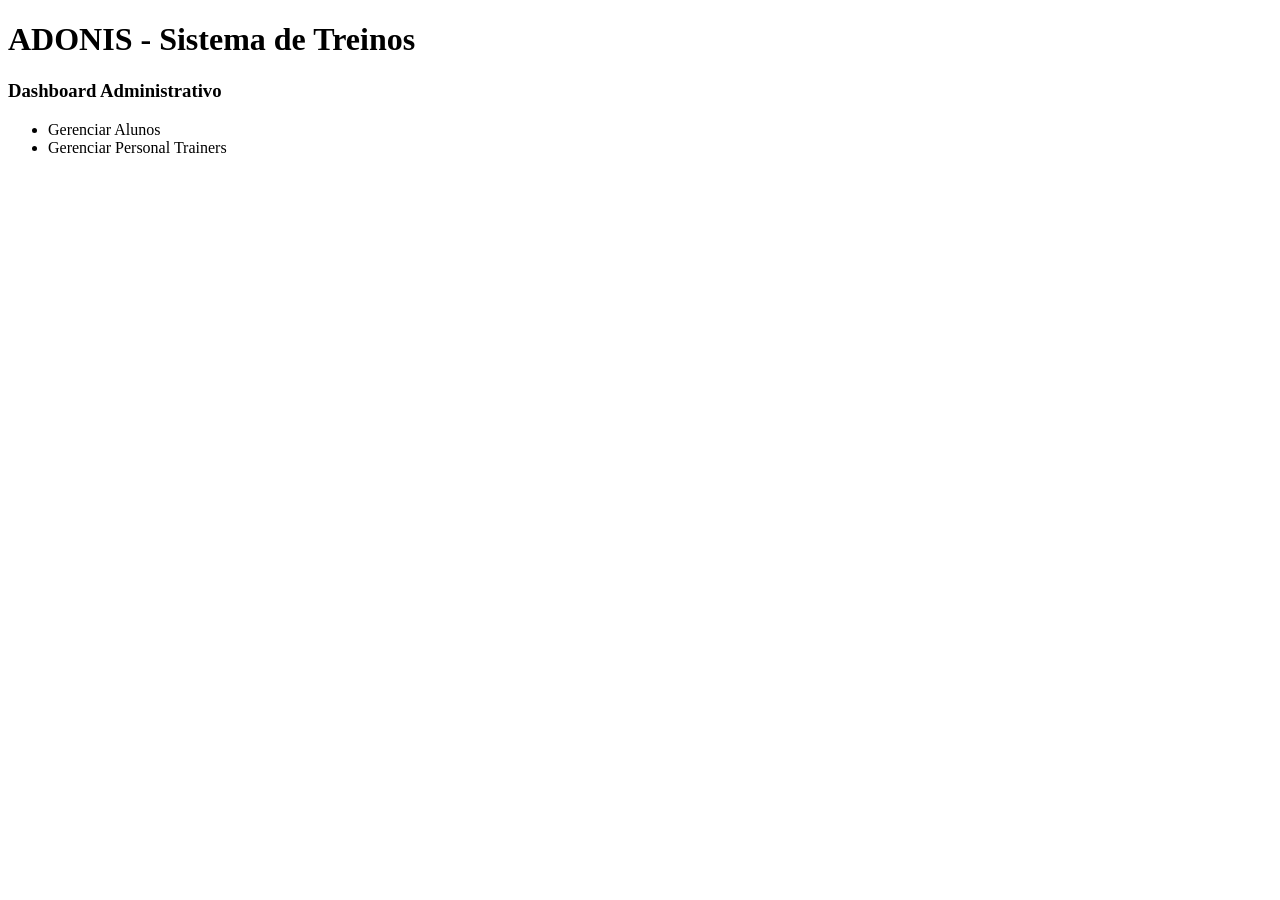
==== src/main/resources/templates/index.html @ 30f9511b "Initial commit - projeto Adonis" ====
<!DOCTYPE html>
<html lang="pt-br" xmlns:th="http://www.thymeleaf.org">
<head>
    <meta charset="UTF-8">
    <meta name="viewport" content="width=device-width, initial-scale=1.0">
    <title>ADONIS</title>

    <link rel="stylesheet" th:href="@{/styles/style.css}">
</head>
<body>

    <h1>ADONIS - Sistema de Treinos</h1>

    <h3>Dashboard Administrativo</h3>

    <ul>
        <!-- <li><a th:href="@{/usuarios}">Gerenciar Usuários</a></li> -->
        <li><a th:href="@{/alunos}">Gerenciar Alunos</a></li>
        <li><a th:href="@{/personais}">Gerenciar Personal Trainers</a></li>
    </ul>
    
</body>
</html>
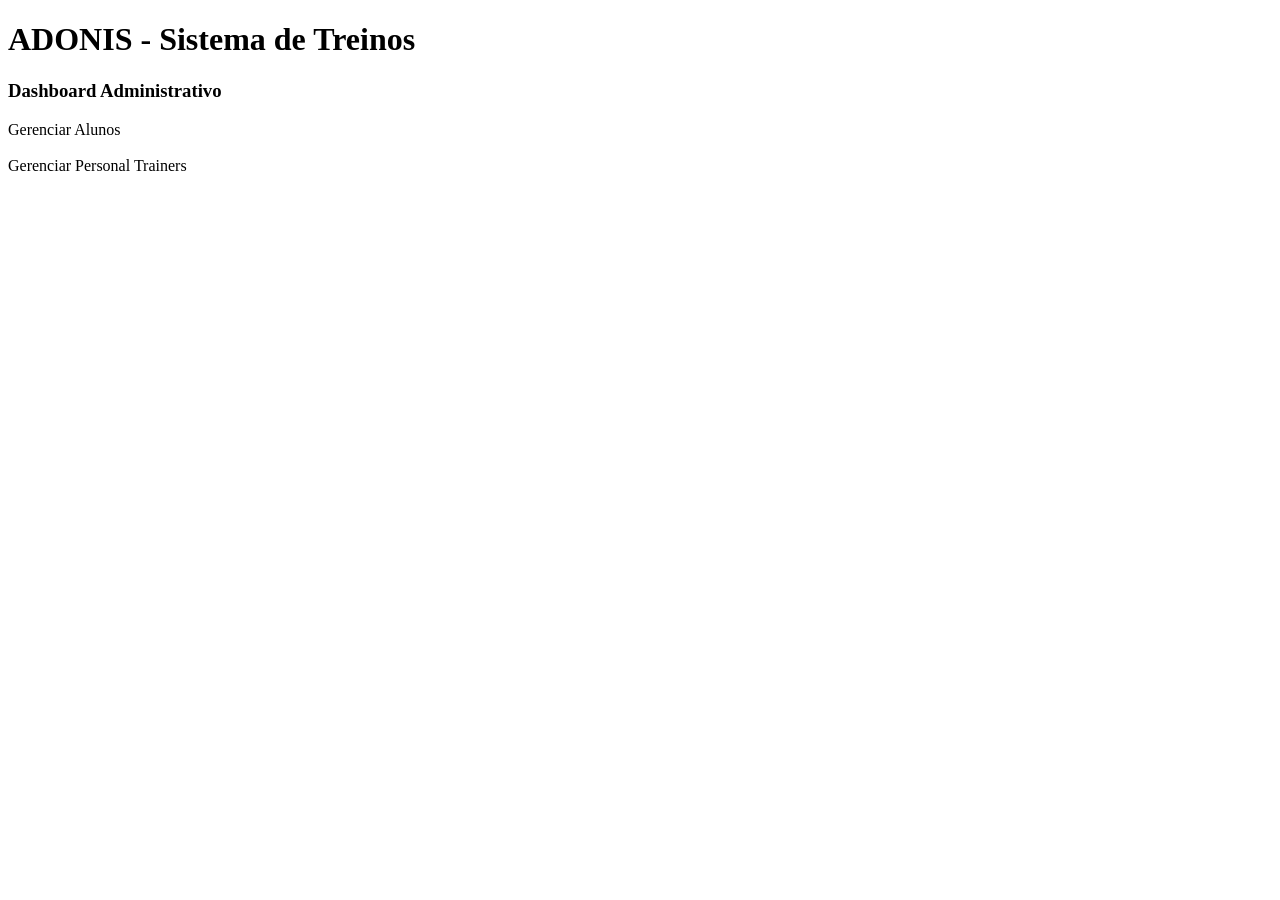
==== commit 5c1ebe96: "Refactor styles and update HTML structure for improved layout and readability" ====
--- a/src/main/resources/templates/index.html
+++ b/src/main/resources/templates/index.html
@@ -12,12 +12,14 @@
     <h1>ADONIS - Sistema de Treinos</h1>
 
     <h3>Dashboard Administrativo</h3>
-
-    <ul>
-        <!-- <li><a th:href="@{/usuarios}">Gerenciar Usuários</a></li> -->
-        <li><a th:href="@{/alunos}">Gerenciar Alunos</a></li>
-        <li><a th:href="@{/personais}">Gerenciar Personal Trainers</a></li>
-    </ul>
-    
+    <div>
+        <div>
+            <a th:href="@{/alunos}">Gerenciar Alunos</a>
+        </div>
+        <br>
+        <div>
+            <a th:href="@{/personais}">Gerenciar Personal Trainers</a>
+        </div>
+    </div>
 </body>
 </html>
